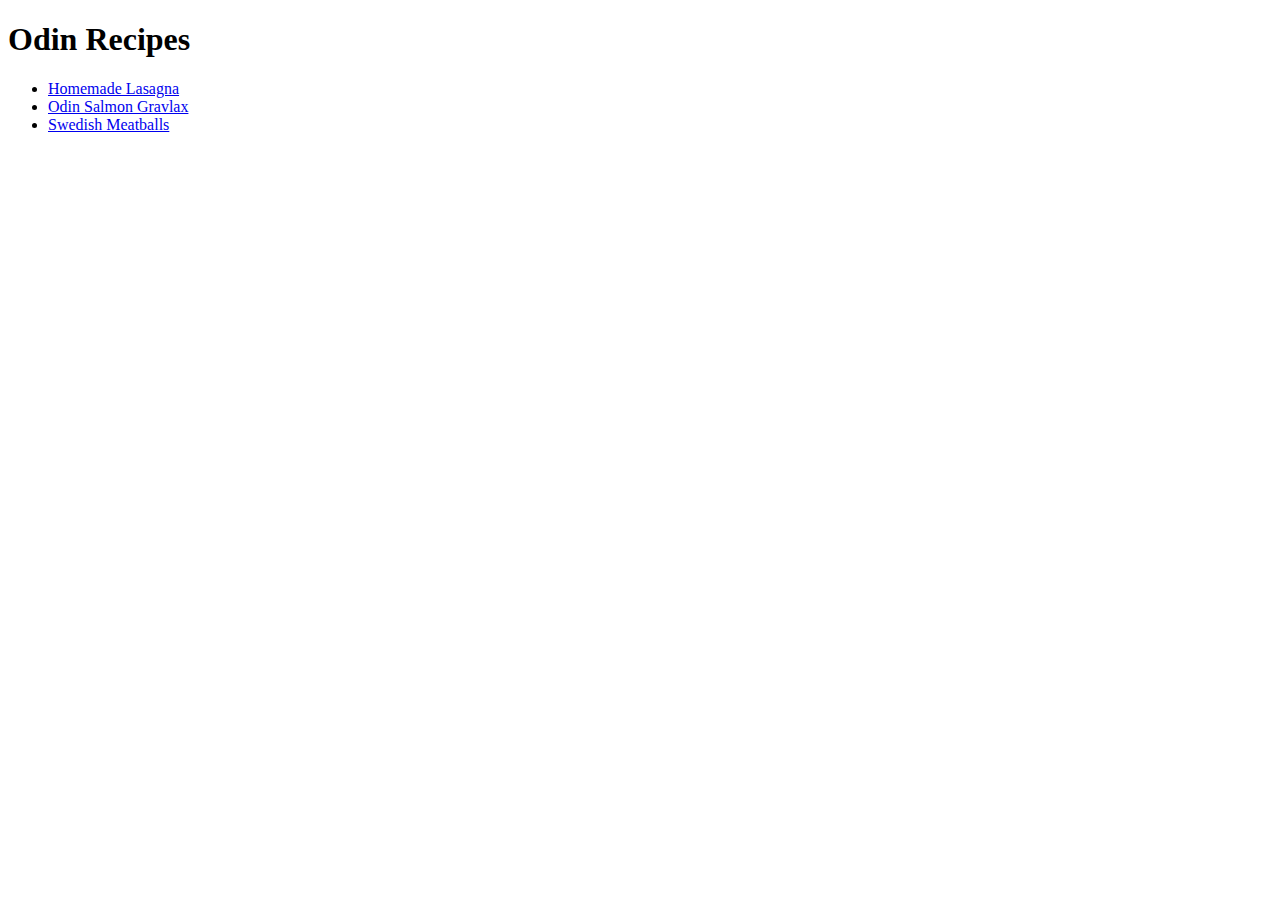
==== index.html @ 24b3d5f2 "Add index.html and README.md and lasagna.html and odin_salmon_gravlax.html and swedish_meatballs.htm" ====
<!DOCTYPE html>
<html lang="en">
    <meta charset="UTF-8">
    <head>
<title>Odin's Recipes</title>
    </head>
    <body>
    <h1>Odin Recipes</h1>
    <ul>
    <li><a href="recipes/lasagna.html">Homemade Lasagna</a></li>
    <li><a href="recipes/odin_salmon_gravlax.html">Odin Salmon Gravlax</a></li>
    <li><a href="recipes/swedish_meatballs.html">Swedish Meatballs</a></li>
    </ul>
    </body>
</html>
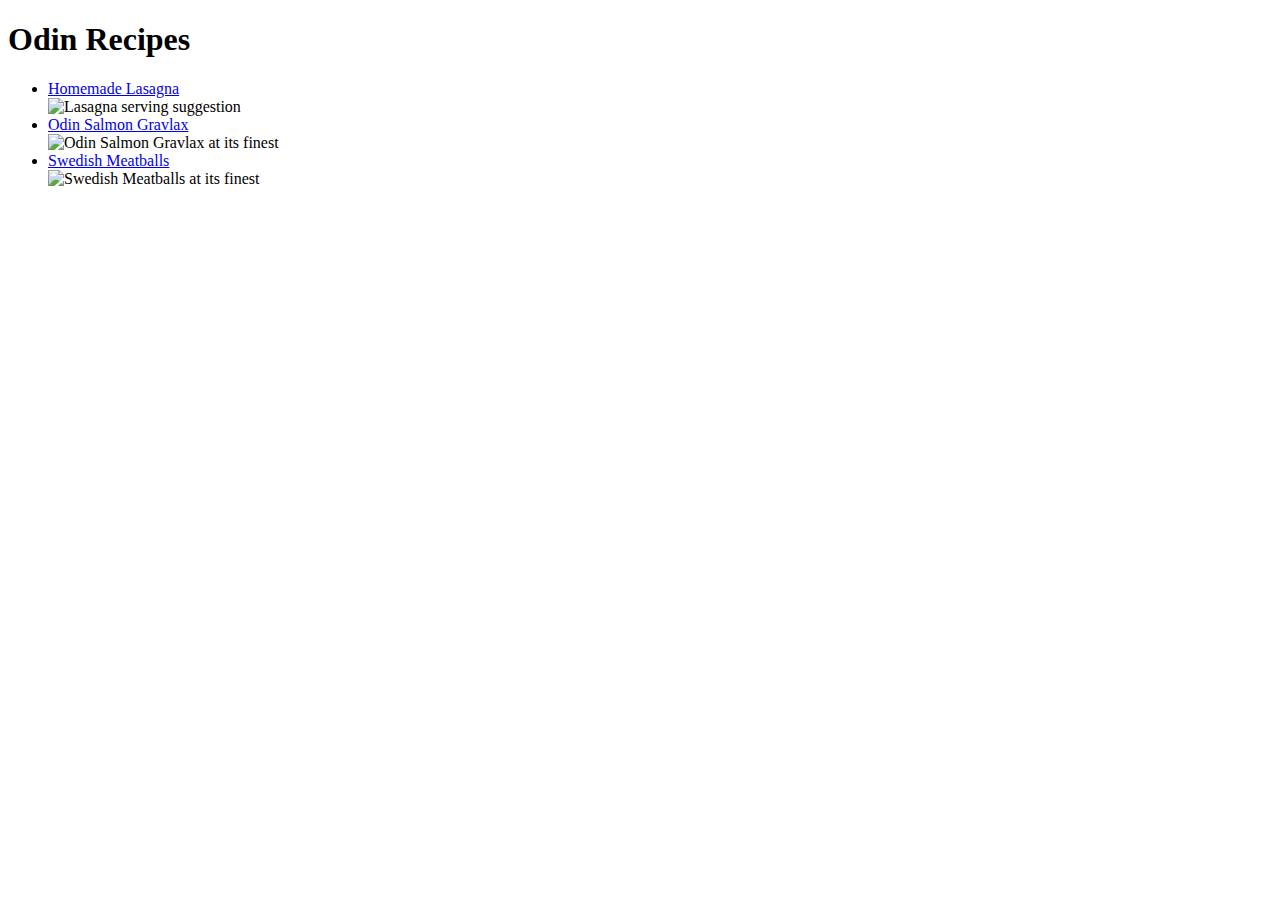
==== commit 8e9f7d26: "index.html and odin_salmon_gravlax.html" ====
--- a/index.html
+++ b/index.html
@@ -8,8 +8,14 @@
     <h1>Odin Recipes</h1>
     <ul>
     <li><a href="recipes/lasagna.html">Homemade Lasagna</a></li>
+    <img src="./lasagna-image.jpeg" alt="Lasagna serving suggestion">
+
     <li><a href="recipes/odin_salmon_gravlax.html">Odin Salmon Gravlax</a></li>
+    <img src="./gravlax.jpeg" alt="Odin Salmon Gravlax at its finest">
+
     <li><a href="recipes/swedish_meatballs.html">Swedish Meatballs</a></li>
+    <img src="./meatballs.jpeg" alt="Swedish Meatballs at its finest">
+
     </ul>
     </body>
 </html>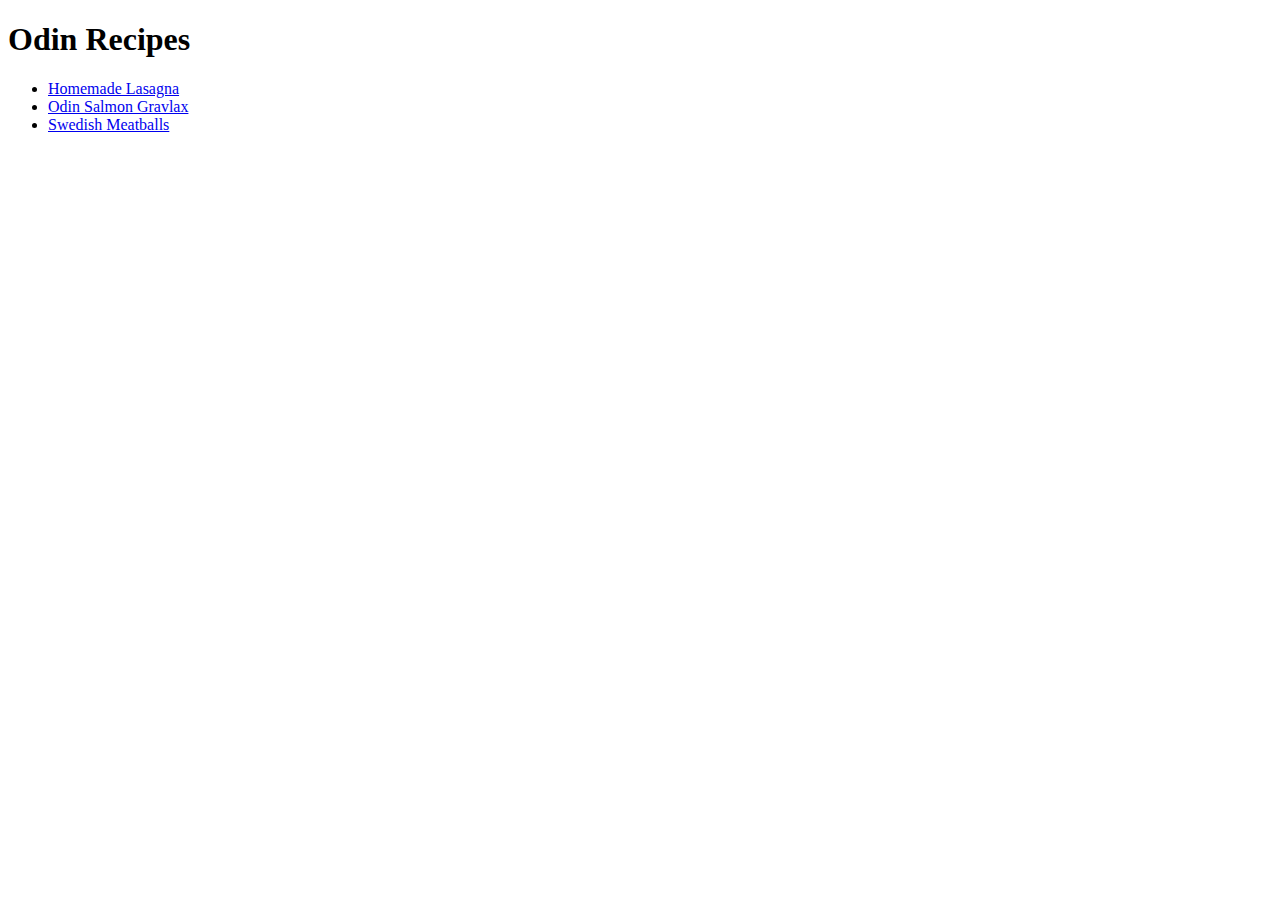
==== commit 452b3a39: "index.html" ====
--- a/index.html
+++ b/index.html
@@ -8,13 +8,10 @@
     <h1>Odin Recipes</h1>
     <ul>
     <li><a href="recipes/lasagna.html">Homemade Lasagna</a></li>
-    <img src="./lasagna-image.jpeg" alt="Lasagna serving suggestion">
 
     <li><a href="recipes/odin_salmon_gravlax.html">Odin Salmon Gravlax</a></li>
-    <img src="./gravlax.jpeg" alt="Odin Salmon Gravlax at its finest">
 
     <li><a href="recipes/swedish_meatballs.html">Swedish Meatballs</a></li>
-    <img src="./meatballs.jpeg" alt="Swedish Meatballs at its finest">
 
     </ul>
     </body>
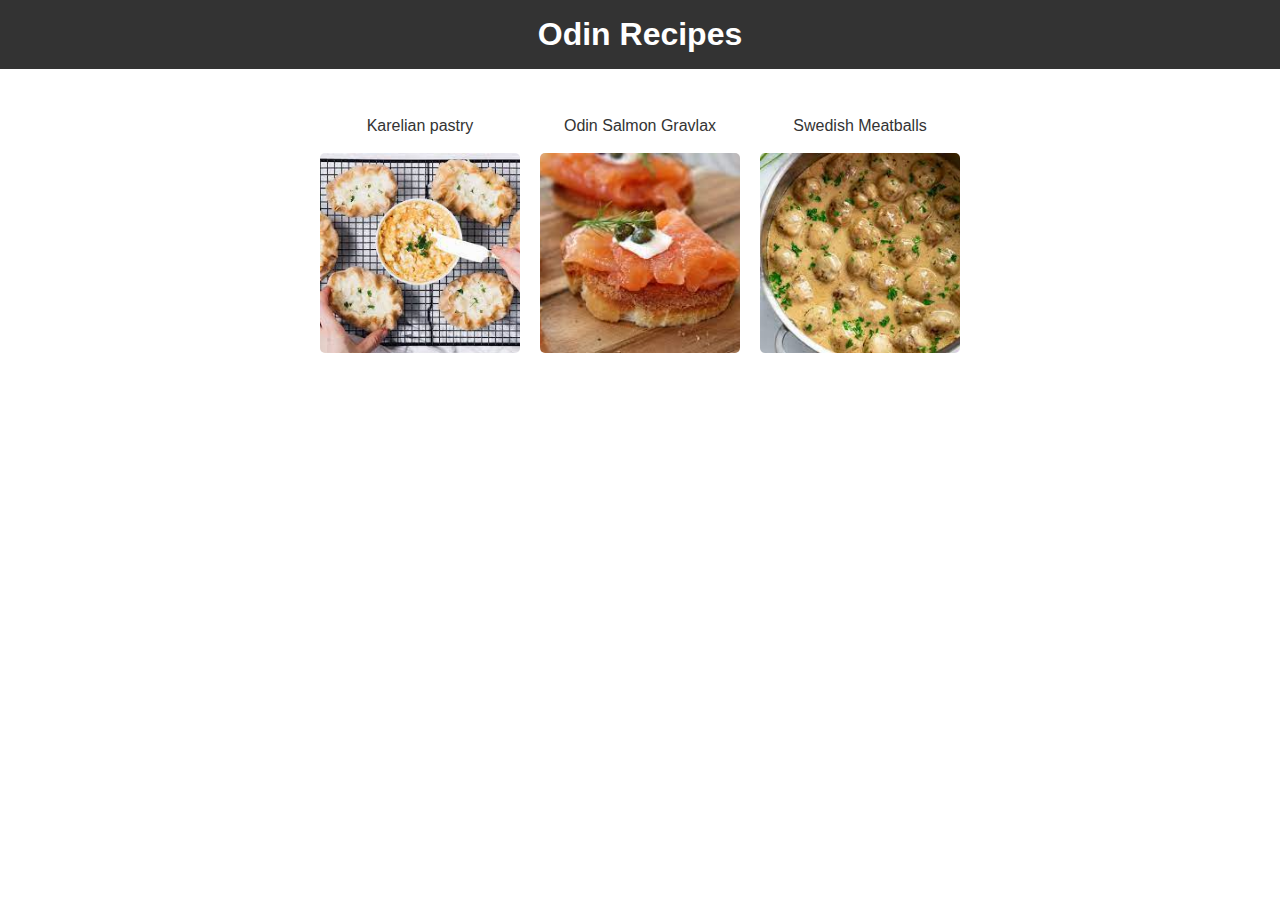
==== commit 1b2b7113: "Createdstyle.css file and enriched html code, added ids and classes" ====
--- a/index.html
+++ b/index.html
@@ -1,18 +1,31 @@
 <!DOCTYPE html>
 <html lang="en">
+<head>
     <meta charset="UTF-8">
-    <head>
-<title>Odin's Recipes</title>
-    </head>
-    <body>
-    <h1>Odin Recipes</h1>
-    <ul>
-    <li><a href="recipes/lasagna.html">Homemade Lasagna</a></li>
+    <title>Odin's Recipes</title>
+    <link rel="stylesheet" href="style.css">
+</head>
+<body>
+    <header class="header">
+        <h1>Odin Recipes</h1>
+    </header>
+    <div class="container">
+        <ul class="recipe-list">
+            <li class="recipe-item">
+                <a href="recipes/karelian_pastry.html">Karelian pastry</a>
+                <img src="./recipes/karelian_pastry_image.jpeg" alt="Karelian Pastry serving suggestion">
+            </li>
 
-    <li><a href="recipes/odin_salmon_gravlax.html">Odin Salmon Gravlax</a></li>
+            <li class="recipe-item">
+                <a href="recipes/odin_salmon_gravlax.html">Odin Salmon Gravlax</a>
+                <img src="./recipes/gravlax.jpeg" alt="Odin Salmon Gravlax at its finest">
+            </li>
 
-    <li><a href="recipes/swedish_meatballs.html">Swedish Meatballs</a></li>
-
-    </ul>
-    </body>
-</html>+            <li class="recipe-item">
+                <a href="recipes/swedish_meatballs.html">Swedish Meatballs</a>
+                <img src="./recipes/meatballs.jpeg" alt="Swedish Meatballs at its finest">
+            </li>
+        </ul>
+    </div>
+</body>
+</html>
--- a/style.css
+++ b/style.css
@@ -0,0 +1,108 @@
+/* Global Styles */
+body {
+    font-family: Arial, sans-serif;
+    margin: 0;
+    padding: 0;
+}
+
+/* Header Styles */
+.header {
+    background-color: #333;
+    color: #fff;
+    padding: 1rem;
+    text-align: center;
+}
+
+.header h1 {
+    margin: 0;
+}
+
+/* Container Styles */
+.container {
+    display: flex;
+    justify-content: center;
+    margin-top: 2rem;
+}
+
+/* Recipe List Styles */
+.recipe-list {
+    list-style: none;
+    padding: 0;
+    display: flex;
+    justify-content: space-between;
+}
+
+.recipe-item {
+    text-align: center;
+}
+
+.recipe-item a {
+    color: #333;
+    text-decoration: none;
+    display: block;
+    margin-bottom: 0.5rem;
+}
+
+.recipe-item img {
+    width: 200px; 
+    height: 200px; 
+    object-fit: cover; 
+    border-radius: 5px;
+    margin: 10px;
+}
+
+/* Individual Recipe Page Styles */
+#header {
+    background-color: #333;
+    color: #fff;
+    padding: 1rem;
+    text-align: center;
+}
+
+#header h1 {
+    margin: 0;
+}
+
+.image-container {
+    text-align: center;
+    margin-top: 1rem;
+}
+
+.image-container img {
+    max-width: 100%;
+    height: auto;
+    border-radius: 5px;
+}
+
+#description,
+#ingredients,
+#steps,
+#enjoy {
+    margin: 2rem 0;
+    padding: 1rem;
+    border: 1px solid #ccc;
+    border-radius: 5px;
+}
+
+#description h2,
+#ingredients h2,
+#steps h2 {
+    margin-top: 0;
+}
+
+#steps ol {
+    list-style-type: decimal;
+    padding-left: 2rem;
+}
+
+#enjoy {
+    text-align: center;
+}
+
+/* Media Queries */
+@media (max-width: 768px) {
+    .recipe-list {
+        flex-direction: column;
+    }
+}
+
